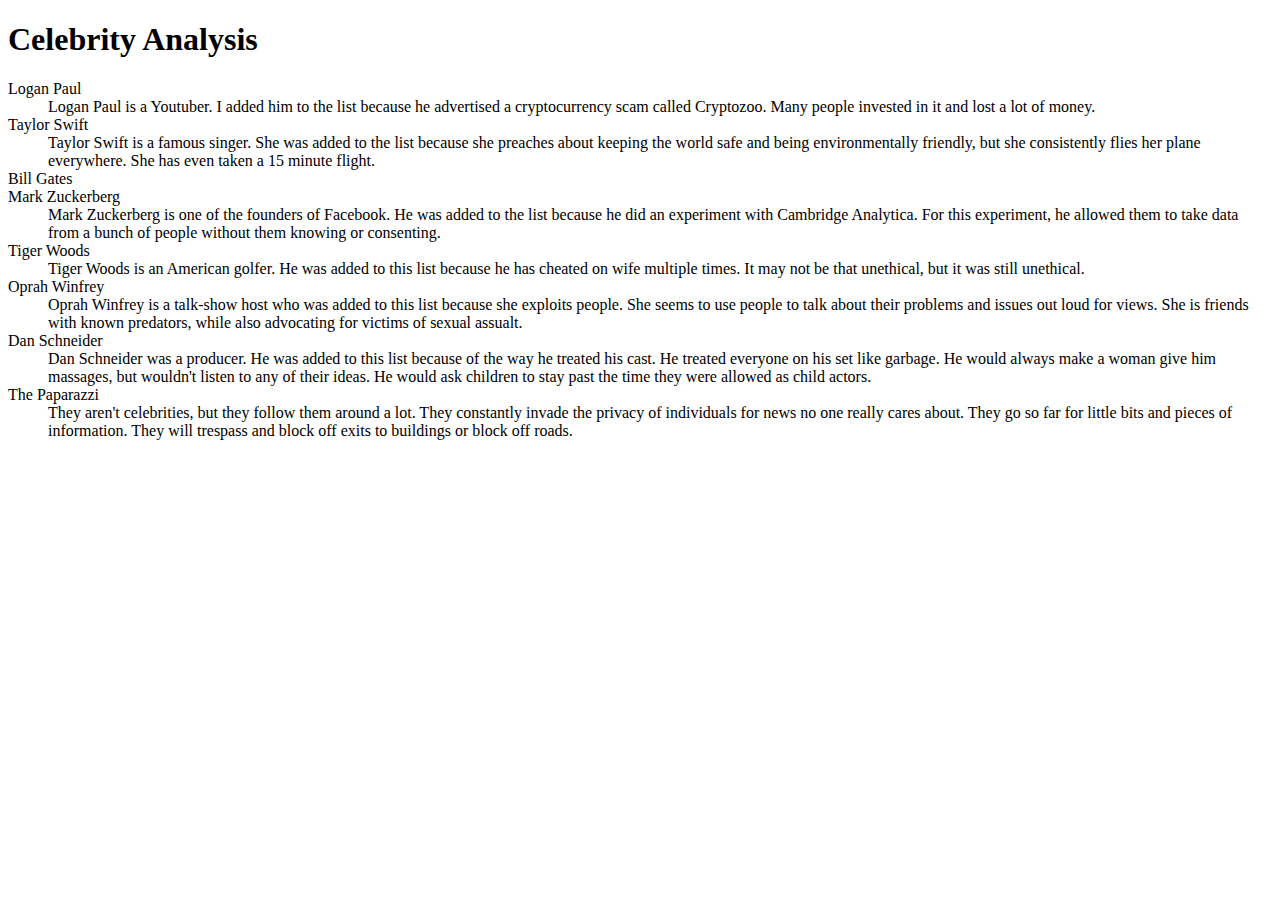
==== celebrity.html @ 9921634c "Added celebrity analysis and personal experience" ====
<!doctype html>
<html lang="en">
    <head>
        <meta charset="utf-8">
        <title>Ethics Final</title>
        <meta mame="description" content="The final project for ethics in the profession">
        <meta name="author" content="Kylie Wall">
        <link href="assets/css/style.css" rel="stylesheet" />
    </head>
    <body>
        <main>
            <header role="banner" class="primary"><h1 id="top">Celebrity Analysis</h1></header>
            <section id="content" class="container"></section>
            <dl>
                <dt></dt>
                <dd></dd>
                <dt></dt>
                <dd></dd>
                <dt>Logan Paul</dt>
                <dd>Logan Paul is a Youtuber.  I added him to the list because he advertised
                    a cryptocurrency scam called Cryptozoo.  Many people invested in it and lost 
                    a lot of money.  
                </dd>
                <dt>Taylor Swift</dt>
                <dd>Taylor Swift is a famous singer.  She was added to the list because she 
                    preaches about keeping the world safe and being environmentally friendly, 
                    but she consistently flies her plane everywhere.  She has even taken a 15
                    minute flight.  
                </dd>
                <dt>Bill Gates</dt>
                <dd></dd>
                <dt>Mark Zuckerberg</dt>
                <dd>Mark Zuckerberg is one of the founders of Facebook. He was added to the list
                    because he did an experiment with Cambridge Analytica.  For this experiment, he 
                    allowed them to take data from a bunch of people without them knowing or consenting.
                </dd>
                <dt>Tiger Woods</dt>
                <dd>Tiger Woods is an American golfer.  He was added to this list because he has cheated
                    on wife multiple times.  It may not be that unethical, but it was still unethical. 
                </dd>
                <dt>Oprah Winfrey</dt>
                <dd>Oprah Winfrey is a talk-show host who was added to this list because she exploits people.
                    She seems to use people to talk about their problems and issues out loud for views.
                    She is friends with known predators, while also advocating for victims of sexual assualt. 
                </dd>
                <dt>Dan Schneider</dt>
                <dd>Dan Schneider was a producer.  He was added to this list because of the way he treated his 
                    cast.  He treated everyone on his set like garbage.  He would always make a woman give him 
                    massages, but wouldn't listen to any of their ideas.  He would ask children to stay past the
                    time they were allowed as child actors. 
                </dd>
                <dt>The Paparazzi</dt>
                <dd>They aren't celebrities, but they follow them around a lot.  They 
                    constantly invade the privacy of individuals for news no one really 
                    cares about.  They go so far for little bits and pieces of information.
                    They will trespass and block off exits to buildings or block off roads.
                </dd>
            </dl>    
        </main>
    </body>
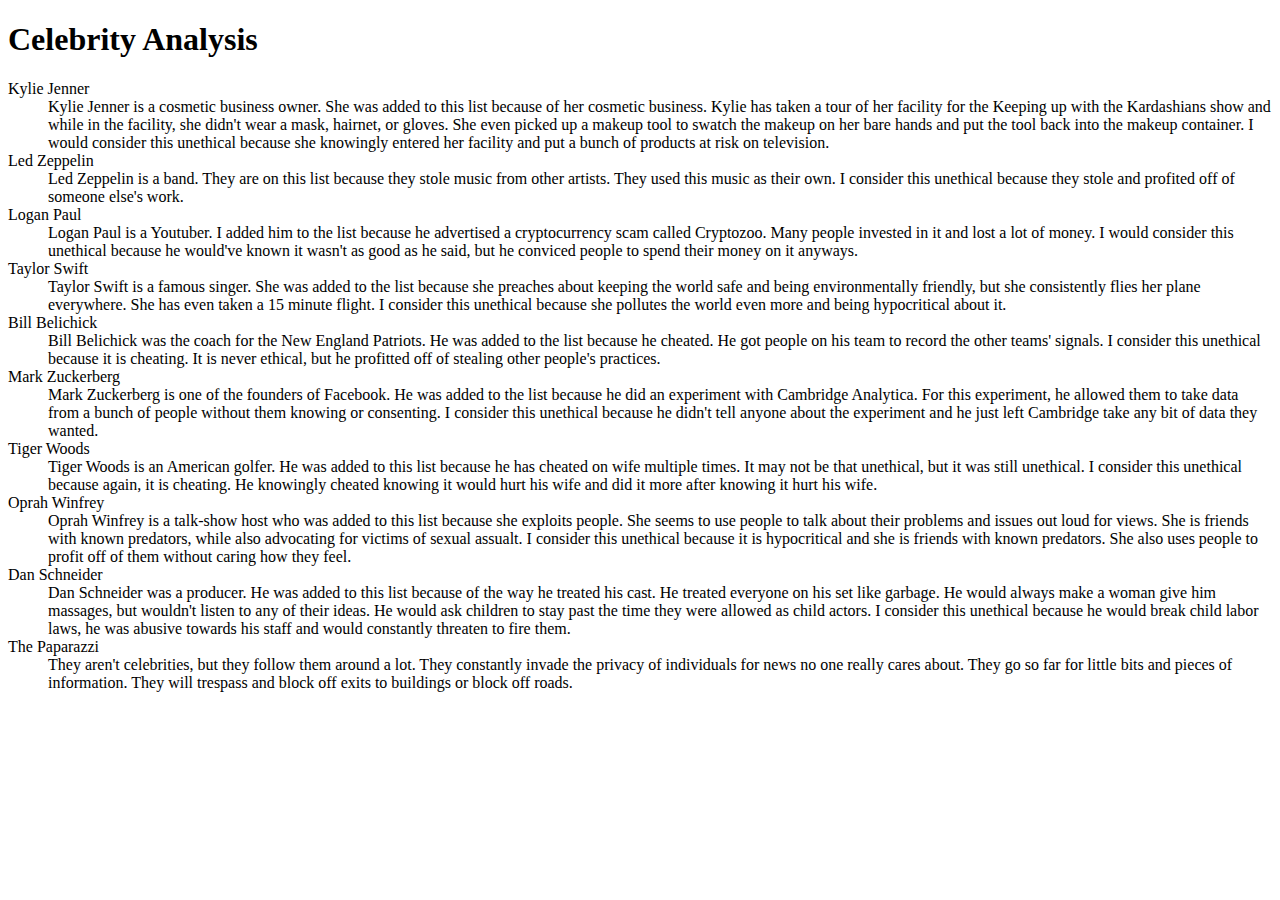
==== commit 5855061b: "Added more to ethics final" ====
--- a/celebrity.html
+++ b/celebrity.html
@@ -12,42 +12,63 @@
             <header role="banner" class="primary"><h1 id="top">Celebrity Analysis</h1></header>
             <section id="content" class="container"></section>
             <dl>
-                <dt></dt>
-                <dd></dd>
-                <dt></dt>
-                <dd></dd>
+                <dt>Kylie Jenner</dt>
+                <dd>Kylie Jenner is a cosmetic business owner.  She was added to this list because 
+                    of her cosmetic business.  Kylie has taken a tour of her facility for the Keeping up with the Kardashians 
+                    show and while in the facility, she didn't wear a mask, hairnet, or gloves.  She even picked up a makeup
+                    tool to swatch the makeup on her bare hands and put the tool back into the makeup container. I would consider this 
+                    unethical because she knowingly entered her facility and put a bunch of products at risk on television.
+                </dd>
+                <dt>Led Zeppelin</dt>
+                <dd>Led Zeppelin is a band.  They are on this list because they stole music from other artists.
+                    They used this music as their own.  I consider this unethical because they stole and profited 
+                    off of someone else's work.
+                </dd>
                 <dt>Logan Paul</dt>
                 <dd>Logan Paul is a Youtuber.  I added him to the list because he advertised
                     a cryptocurrency scam called Cryptozoo.  Many people invested in it and lost 
-                    a lot of money.  
+                    a lot of money.  I would consider this unethical because he would've known it 
+                    wasn't as good as he said, but he conviced people to spend their money on it anyways.
                 </dd>
                 <dt>Taylor Swift</dt>
                 <dd>Taylor Swift is a famous singer.  She was added to the list because she 
                     preaches about keeping the world safe and being environmentally friendly, 
                     but she consistently flies her plane everywhere.  She has even taken a 15
-                    minute flight.  
+                    minute flight.  I consider this unethical because she pollutes the world even more
+                    and being hypocritical about it.
                 </dd>
-                <dt>Bill Gates</dt>
-                <dd></dd>
+                <dt>Bill Belichick</dt>
+                <dd>Bill Belichick was the coach for the New England Patriots.  He was added to
+                    the list because he cheated.  He got people on his team to record the other teams' 
+                    signals. I consider this unethical because it is cheating.  It is never ethical, but 
+                    he profitted off of stealing other people's practices.
+                </dd>
                 <dt>Mark Zuckerberg</dt>
                 <dd>Mark Zuckerberg is one of the founders of Facebook. He was added to the list
                     because he did an experiment with Cambridge Analytica.  For this experiment, he 
                     allowed them to take data from a bunch of people without them knowing or consenting.
+                    I consider this unethical because he didn't tell anyone about the experiment and he 
+                    just left Cambridge take any bit of data they wanted.
                 </dd>
                 <dt>Tiger Woods</dt>
                 <dd>Tiger Woods is an American golfer.  He was added to this list because he has cheated
-                    on wife multiple times.  It may not be that unethical, but it was still unethical. 
+                    on wife multiple times.  It may not be that unethical, but it was still unethical. I consider this unethical
+                    because again, it is cheating.  He knowingly cheated knowing it would hurt his wife and did it
+                    more after knowing it hurt his wife.
                 </dd>
                 <dt>Oprah Winfrey</dt>
                 <dd>Oprah Winfrey is a talk-show host who was added to this list because she exploits people.
                     She seems to use people to talk about their problems and issues out loud for views.
                     She is friends with known predators, while also advocating for victims of sexual assualt. 
+                    I consider this unethical because it is hypocritical and she is friends with known predators.  
+                    She also uses people to profit off of them without caring how they feel.
                 </dd>
                 <dt>Dan Schneider</dt>
                 <dd>Dan Schneider was a producer.  He was added to this list because of the way he treated his 
                     cast.  He treated everyone on his set like garbage.  He would always make a woman give him 
                     massages, but wouldn't listen to any of their ideas.  He would ask children to stay past the
-                    time they were allowed as child actors. 
+                    time they were allowed as child actors. I consider this unethical because he would break child 
+                    labor laws, he was abusive towards his staff and would constantly threaten to fire them.
                 </dd>
                 <dt>The Paparazzi</dt>
                 <dd>They aren't celebrities, but they follow them around a lot.  They 
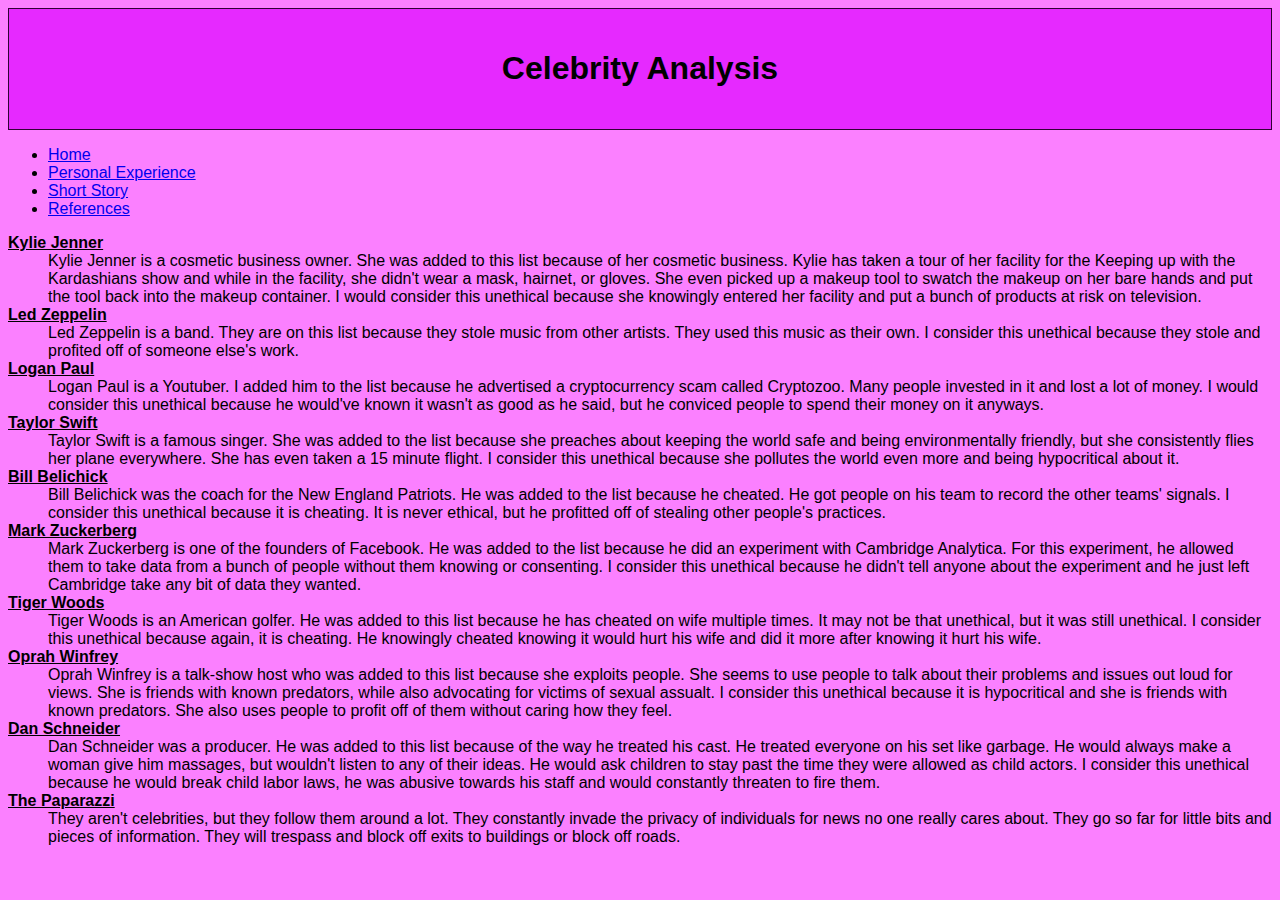
==== commit ccec08d7: "Completed everything but references" ====
--- a/celebrity.html
+++ b/celebrity.html
@@ -10,67 +10,75 @@
     <body>
         <main>
             <header role="banner" class="primary"><h1 id="top">Celebrity Analysis</h1></header>
+            <nav>
+                <ul>
+                    <li><a href="index.html">Home</a></li>
+                  <li><a href="personal.html">Personal Experience</a></li>
+                  <li><a href="shortstory.html">Short Story</a></li>
+                  <li><a href="references.html">References</a></li>
+                </ul>
+              </nav>
             <section id="content" class="container"></section>
             <dl>
-                <dt>Kylie Jenner</dt>
+                <dt><strong><u>Kylie Jenner</u></strong></dt>
                 <dd>Kylie Jenner is a cosmetic business owner.  She was added to this list because 
                     of her cosmetic business.  Kylie has taken a tour of her facility for the Keeping up with the Kardashians 
                     show and while in the facility, she didn't wear a mask, hairnet, or gloves.  She even picked up a makeup
                     tool to swatch the makeup on her bare hands and put the tool back into the makeup container. I would consider this 
                     unethical because she knowingly entered her facility and put a bunch of products at risk on television.
                 </dd>
-                <dt>Led Zeppelin</dt>
+                <dt><strong><u>Led Zeppelin</u></strong></dt>
                 <dd>Led Zeppelin is a band.  They are on this list because they stole music from other artists.
                     They used this music as their own.  I consider this unethical because they stole and profited 
                     off of someone else's work.
                 </dd>
-                <dt>Logan Paul</dt>
+                <dt><strong><u>Logan Paul</u></strong></dt>
                 <dd>Logan Paul is a Youtuber.  I added him to the list because he advertised
                     a cryptocurrency scam called Cryptozoo.  Many people invested in it and lost 
                     a lot of money.  I would consider this unethical because he would've known it 
                     wasn't as good as he said, but he conviced people to spend their money on it anyways.
                 </dd>
-                <dt>Taylor Swift</dt>
+                <dt><strong><u>Taylor Swift</u></strong></dt>
                 <dd>Taylor Swift is a famous singer.  She was added to the list because she 
                     preaches about keeping the world safe and being environmentally friendly, 
                     but she consistently flies her plane everywhere.  She has even taken a 15
                     minute flight.  I consider this unethical because she pollutes the world even more
                     and being hypocritical about it.
                 </dd>
-                <dt>Bill Belichick</dt>
+                <dt><strong><u>Bill Belichick</u></strong></dt>
                 <dd>Bill Belichick was the coach for the New England Patriots.  He was added to
                     the list because he cheated.  He got people on his team to record the other teams' 
                     signals. I consider this unethical because it is cheating.  It is never ethical, but 
                     he profitted off of stealing other people's practices.
                 </dd>
-                <dt>Mark Zuckerberg</dt>
+                <dt><strong><u>Mark Zuckerberg</u></strong></dt>
                 <dd>Mark Zuckerberg is one of the founders of Facebook. He was added to the list
                     because he did an experiment with Cambridge Analytica.  For this experiment, he 
                     allowed them to take data from a bunch of people without them knowing or consenting.
                     I consider this unethical because he didn't tell anyone about the experiment and he 
                     just left Cambridge take any bit of data they wanted.
                 </dd>
-                <dt>Tiger Woods</dt>
+                <dt><strong><u>Tiger Woods</u></strong></dt>
                 <dd>Tiger Woods is an American golfer.  He was added to this list because he has cheated
                     on wife multiple times.  It may not be that unethical, but it was still unethical. I consider this unethical
                     because again, it is cheating.  He knowingly cheated knowing it would hurt his wife and did it
                     more after knowing it hurt his wife.
                 </dd>
-                <dt>Oprah Winfrey</dt>
+                <dt><strong><u>Oprah Winfrey</u></strong></dt>
                 <dd>Oprah Winfrey is a talk-show host who was added to this list because she exploits people.
                     She seems to use people to talk about their problems and issues out loud for views.
                     She is friends with known predators, while also advocating for victims of sexual assualt. 
                     I consider this unethical because it is hypocritical and she is friends with known predators.  
                     She also uses people to profit off of them without caring how they feel.
                 </dd>
-                <dt>Dan Schneider</dt>
+                <dt><strong><u>Dan Schneider</u></strong></dt>
                 <dd>Dan Schneider was a producer.  He was added to this list because of the way he treated his 
                     cast.  He treated everyone on his set like garbage.  He would always make a woman give him 
                     massages, but wouldn't listen to any of their ideas.  He would ask children to stay past the
                     time they were allowed as child actors. I consider this unethical because he would break child 
                     labor laws, he was abusive towards his staff and would constantly threaten to fire them.
                 </dd>
-                <dt>The Paparazzi</dt>
+                <dt><strong><u>The Paparazzi</u></strong></dt>
                 <dd>They aren't celebrities, but they follow them around a lot.  They 
                     constantly invade the privacy of individuals for news no one really 
                     cares about.  They go so far for little bits and pieces of information.
@@ -79,3 +87,5 @@
             </dl>    
         </main>
     </body>
+
+  --- a/assets/css/style.css
+++ b/assets/css/style.css
@@ -0,0 +1,34 @@
+html{
+    box-sizing: border-box;
+  }
+  *,
+  *:before,
+  *:after{
+    box-sizing: inherit;
+  }
+
+img{
+    max-width: 20%;
+    height: 20%;
+  }
+
+body{
+    font-family: 'Gabarito', sans-serif;
+    margin: 100;
+    background-color:rgb(251, 128, 255)
+    
+  }
+
+  p{
+    border:1px solid #320036;
+    padding:20px;
+  }
+
+  header.primary{
+    background-color: #e629ff;
+  text-align: center;
+  padding:40px;
+
+  border:1px solid #320036;
+    padding:20px;
+  }